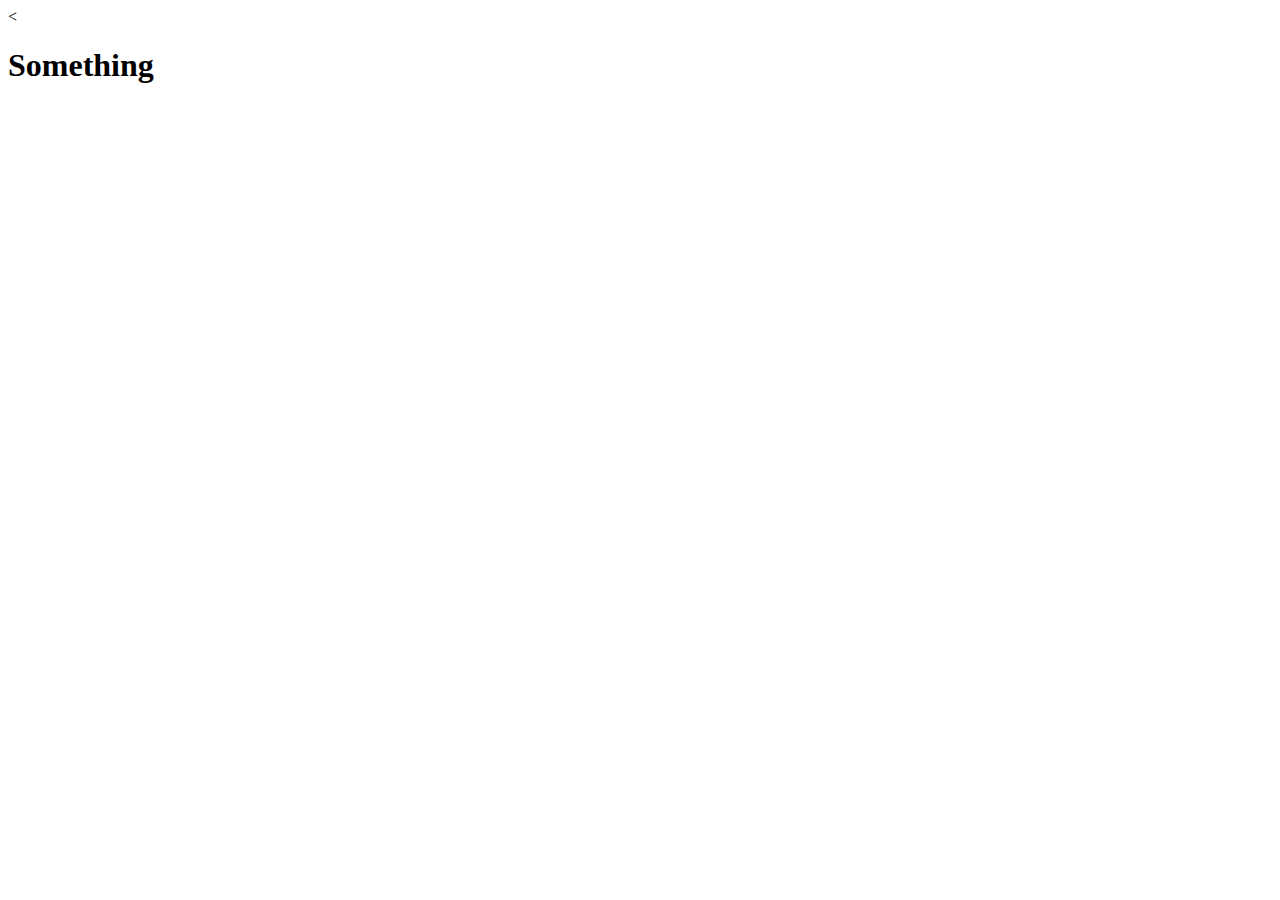
==== site/index.html @ b023e949 "Create index.html" ====
<<!DOCTYPE html>
<html>
<head>
	<meta charset="utf-8">
	<meta http-equiv="X-UA-Compatible" content="IE=edge">
	<title>My site</title>
	<link rel="stylesheet" href="">
</head>
<body>
	<h1>Something</h1>
</body>
</html>
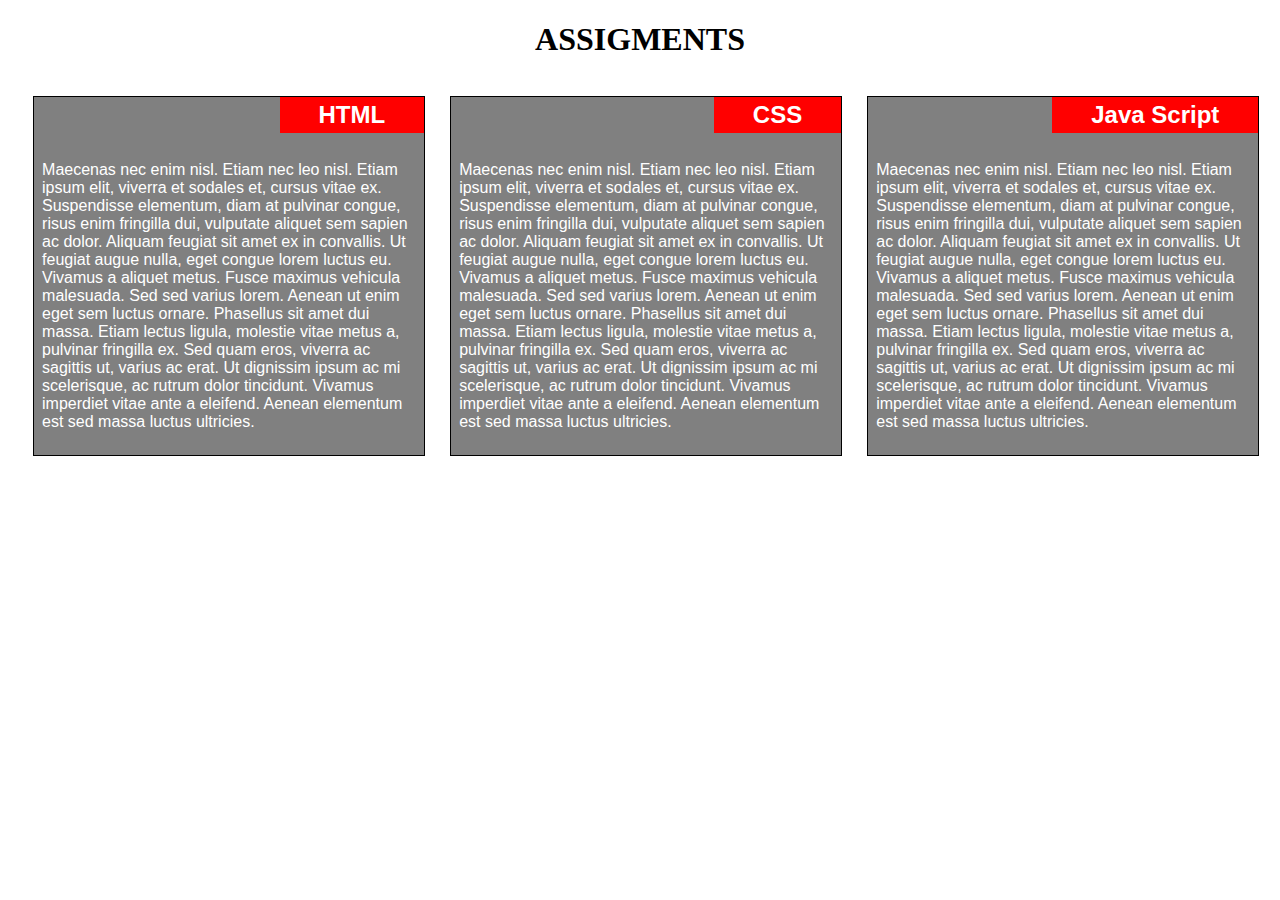
==== commit d4302145: "Maybe Done!" ====
--- a/site/index.html
+++ b/site/index.html
@@ -1,12 +1,26 @@
-<<!DOCTYPE html>
+<!DOCTYPE html>
 <html>
 <head>
 	<meta charset="utf-8">
 	<meta http-equiv="X-UA-Compatible" content="IE=edge">
 	<title>My site</title>
-	<link rel="stylesheet" href="">
+	<link rel="stylesheet" href="css/styles.css">
 </head>
 <body>
-	<h1>Something</h1>
+	<h1>Assigments</h1>
+	<div class="row">		
+	<section id="HTML">
+		<h2>HTML</h2>
+		<p>Maecenas nec enim nisl. Etiam nec leo nisl. Etiam ipsum elit, viverra et sodales et, cursus vitae ex. Suspendisse elementum, diam at pulvinar congue, risus enim fringilla dui, vulputate aliquet sem sapien ac dolor. Aliquam feugiat sit amet ex in convallis. Ut feugiat augue nulla, eget congue lorem luctus eu. Vivamus a aliquet metus. Fusce maximus vehicula malesuada. Sed sed varius lorem. Aenean ut enim eget sem luctus ornare. Phasellus sit amet dui massa. Etiam lectus ligula, molestie vitae metus a, pulvinar fringilla ex. Sed quam eros, viverra ac sagittis ut, varius ac erat. Ut dignissim ipsum ac mi scelerisque, ac rutrum dolor tincidunt. Vivamus imperdiet vitae ante a eleifend. Aenean elementum est sed massa luctus ultricies.</p>
+	</section>
+	<section id="CSS">
+		<h2>CSS</h2>
+		<p>Maecenas nec enim nisl. Etiam nec leo nisl. Etiam ipsum elit, viverra et sodales et, cursus vitae ex. Suspendisse elementum, diam at pulvinar congue, risus enim fringilla dui, vulputate aliquet sem sapien ac dolor. Aliquam feugiat sit amet ex in convallis. Ut feugiat augue nulla, eget congue lorem luctus eu. Vivamus a aliquet metus. Fusce maximus vehicula malesuada. Sed sed varius lorem. Aenean ut enim eget sem luctus ornare. Phasellus sit amet dui massa. Etiam lectus ligula, molestie vitae metus a, pulvinar fringilla ex. Sed quam eros, viverra ac sagittis ut, varius ac erat. Ut dignissim ipsum ac mi scelerisque, ac rutrum dolor tincidunt. Vivamus imperdiet vitae ante a eleifend. Aenean elementum est sed massa luctus ultricies.</p>
+	</section>
+	<section id="JS">
+		<h2>Java Script</h2>
+		<p>Maecenas nec enim nisl. Etiam nec leo nisl. Etiam ipsum elit, viverra et sodales et, cursus vitae ex. Suspendisse elementum, diam at pulvinar congue, risus enim fringilla dui, vulputate aliquet sem sapien ac dolor. Aliquam feugiat sit amet ex in convallis. Ut feugiat augue nulla, eget congue lorem luctus eu. Vivamus a aliquet metus. Fusce maximus vehicula malesuada. Sed sed varius lorem. Aenean ut enim eget sem luctus ornare. Phasellus sit amet dui massa. Etiam lectus ligula, molestie vitae metus a, pulvinar fringilla ex. Sed quam eros, viverra ac sagittis ut, varius ac erat. Ut dignissim ipsum ac mi scelerisque, ac rutrum dolor tincidunt. Vivamus imperdiet vitae ante a eleifend. Aenean elementum est sed massa luctus ultricies.</p>
+	</section>
+	</div>
 </body>
 </html>--- a/site/css/styles.css
+++ b/site/css/styles.css
@@ -0,0 +1,62 @@
+/********** Base styles **********/
+* {
+    box-sizing: border-box;
+}
+
+h1 {
+    margin-bottom: 1%;
+    text-align: center;
+    text-transform: uppercase;
+}
+
+section {
+    float: left;
+    border: 1px solid black;
+    background-color: grey;
+    width: 31%;
+    margin-right: auto;
+    margin-left: 2%;
+    margin-top: 2%;
+    font-family: Helvetica;
+    color: white;
+}
+
+p {
+    clear: both;
+    padding: 2%;
+}
+
+h2 {
+    float: right;
+    background-color: red;
+    padding: 1% 10%;
+    margin-top: auto;
+}
+
+/* Simple Responsive Framework. */
+.row {
+    width: 100%;
+}
+
+
+/********** Medium devices only **********/
+@media (min-width: 768px) and (max-width: 991px) {
+
+    #HTML,
+    #CSS {
+        width: 45%;
+        margin-left: 4%;
+    }
+
+    #JS {
+        width: 94%;
+        margin-left: 4%;
+    }
+}
+
+/********** Mobile devices only **********/
+@media (max-width: 767px) {
+    section {
+        width: 96%;
+    }
+}